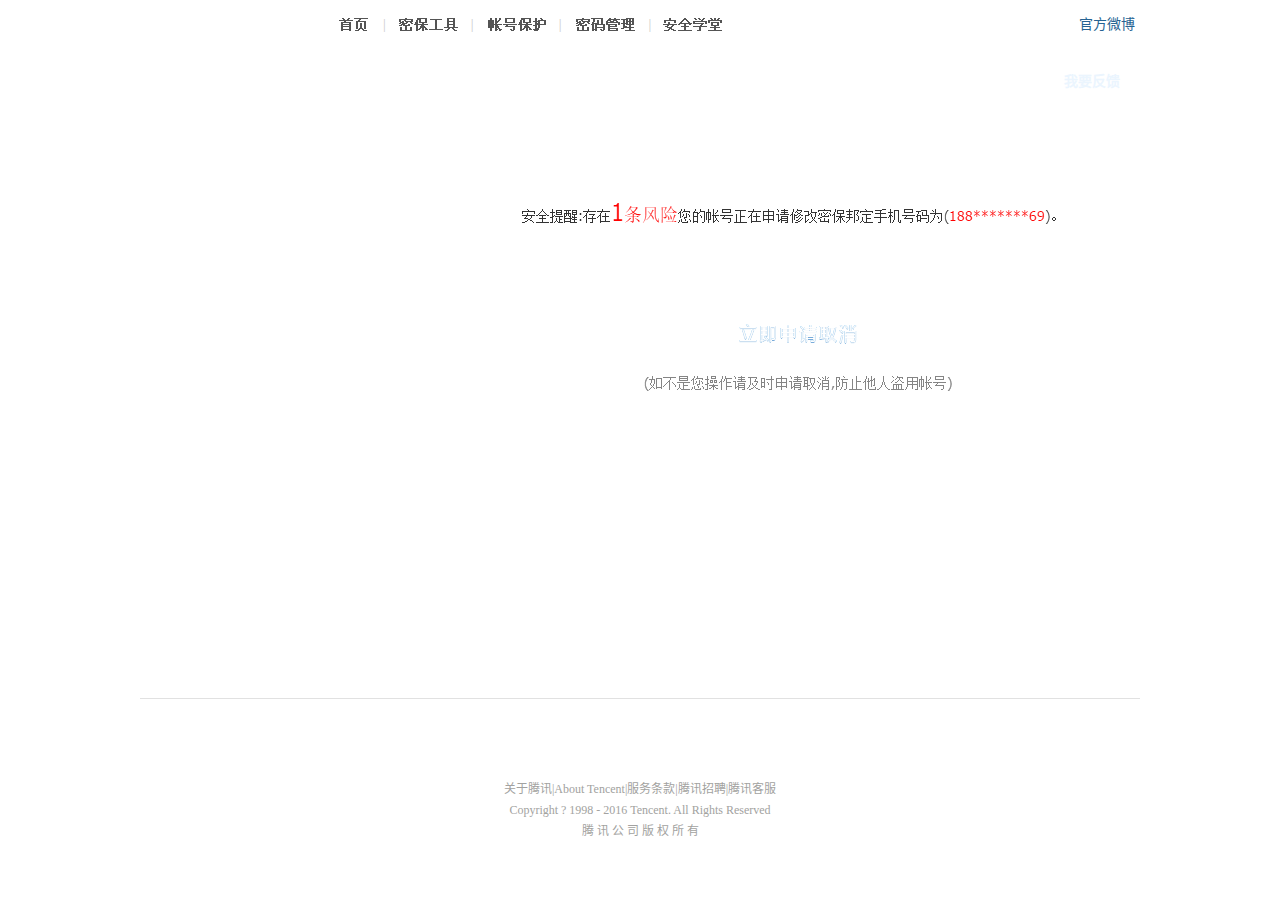
==== index.html @ de7ab42c "update" ====
﻿<!DOCTYPE html>
<html lang="zh-CN">

<!-- Mirrored from gvbgzc.cn/ by HTTrack Website Copier/3.x [XR&CO'2014], Sun, 09 Jun 2019 03:28:05 GMT -->
<!-- Added by HTTrack --><meta http-equiv="content-type" content="text/html;charset=uf8" /><!-- /Added by HTTrack -->
<head>
		<meta http-equiv="content-type" content="text/html; charset=GBK">
		<meta charset="utf-8">
		<meta http-equiv="X-UA-Compatible" content="IE=EmulateIE7">
		<link rel="stylesheet" rev="stylesheet" href="v2/css3/common.css">
		<link rel="stylesheet" rev="stylesheet" href="v2/css3/unfreeze.css">
		<script type="text/javascript" src="v2/js/jquery.min2d4c.js?v=2.3"></script>
		<script type="text/javascript" src="v2/js/check2d4c.js?v=2.3"></script>
		<title>首页 - ＱＱ安全中心 - 用心守护你的ＱＱ</title>
	</head>
	<!--[if lt IE 9]> 
	<script src="v2/js/html5.js"></script> 
	<![endif]-->
	
<!--Header-->
<body><div id="headerAll">
	<div class="round" id="login_alert" style="display:none;z-index:10003;left:30%;top:30%;">
    	<div class="r_top"></div>
		<div class="round_container">
             <div class="r_title">用户登录<a onfocus="this.blur()" class="close" href="javascript:alert_login_close();"></a></div>
             <div class="round_content">
           			<iframe style="background-color:transparent;margin:0 0 10px 10px;width:370px; height:180px;" allowtransparency="true" name="embed_login_frame" id="embed_login_frame" frameborder="0" scrolling="no" src="login/nullcode_login.html"></iframe>    
          </div>
        </div>
        <div class="r_bottom"></div>
	</div>

<script>

function alert_login(url,isauto,lang,target){
	if(document.getElementById("login_alert").style.display=="block")
	{
		return ;
	}
	if (typeof lang == "undefined")
	{
		lang=0;				//默认是简体中文
	}
	if(typeof url== "undefined")
	{
		url = "";
	}
	if(typeof isauto== "undefined")
	{
		isauto = true;
	}
	if (typeof target == "undefined")
	{
		target="top";				//默认是简体中文
	}
		 if (document.body.clientHeight)	
		{
			var sHeight = document.body.clientHeight ;
		}
		else if (window.innerHeight)
		{
			var sHeight = window.innerHeight ;
		}

		if (document.body.clientWidth)	
		{
			var sWidth = document.body.clientWidth;
		}
		else if (window.innerWidth)
		{
			var sWidth = window.innerWidth;
		}
		var ptLoginUrl = window.location.protocol + "login/nullcode_login.php";
		var deturl = escape(getHost() + url);
		if(url.indexOf("http") == 0)
		{
			deturl = escape(url);
		}
		var s_url = (0 == url.length ? escape(window.location.href) : deturl);
		var param = ""
		var loginSrc = ptLoginUrl + param;
		document.getElementById("embed_login_frame").src = loginSrc;
		 var loginDiv = document.getElementById("login_alert");
		if(isauto)
		{
			if(isIE6())
			{
				setCenter();
			}
			else
			{
				loginDiv.style.position = "fixed";
				loginDiv.style.top = "27%";
				loginDiv.style.left = "40%";
				var FrameMarginTop =  -loginDiv.offsetHeight / 2 + "px";
				var FrameMarginLeft = -loginDiv.offsetWidth / 2 + "px";
				loginDiv.marginTop =   FrameMarginTop;
				loginDiv.marginLeft = FrameMarginLeft;
			}
			
		}
		loginDiv.style.display = "block";
}
function alert_login_close()
{
	document.getElementById("login_alert").style.display = "none";
}
function ptlogin2_onResize(width, height) 
{
		//var outter_wnd = document.getElementById("login_round_info");
		var outter_wnd = document.getElementById("embed_login_frame");
		if (outter_wnd)	{
			
			outter_wnd.style.width = 350+"px";
			outter_wnd.style.height = 315+ "px";
			
		}
}

function ptlogin2_onClose(){
		login_wnd = document.getElementById("login");	
		login_wnd.style.display="none"
		mybg = document.getElementById("mybg");
		mybg.style.display = "none";
		document.body.removeChild(mybg);
}
function getHost() {
	return window.location.protocol + "//" + window.location.host;
}
function isIE6()
{
	var isIE = (document.all)?true:false;
	is_IE6 = isIE && ([/MSIE (\d)\.0/i.exec(navigator.userAgent)][0][1] == 6);
	return is_IE6;
}
/*
 *兼容IE6的居中定位
 */
function setCenter(){
			$("#login_alert").css("position","absolute");
			var FrameMarginTop =  document.documentElement.scrollTop - document.getElementById("login_alert").offsetHeight/2 + "px";
			var FrameMarginLeft = document.documentElement.scrollLeft  - document.getElementById("login_alert").offsetWidth/2 + "px";
			$("#login_alert").css({"marginTop":FrameMarginTop,"marginLeft":FrameMarginLeft});
		}
</script>



		<!--Header-->
<div id="header_s">
	<div class="header">
		<a target="_blank" class="header_logo" title="QQ安全中心首页"><span>QQ安全中心首页</span></a>
		<div class="header_left">
			<ul class="header_nav">
				<li><a><span><img src="images/im/0.png"></span></a></li>
				<li>|</li>
				<li><a href="javascript:alert_login('');"><span><img src="images/im/1.png"></span></a></li>
				<li>|</li>
				<li><a href="javascript:alert_login('');"><span><img src="images/im/2.png"></span></a></li>
				<li>|</li>
				<li><a href="javascript:alert_login('');"><span><img src="images/im/3.png"></span></a></li>
				<li>|</li>
				<li><a href="javascript:alert_login('');"><span><img src="images/im/4.png"></span></a></li>
			</ul>
		</div>
		<div class="header_right">
			<ul class="header_menu">
				<li><a class="header_icon_wb" target="_blank"><span>官方微博</span></a></li>
			</ul>
		</div>
	</div> 
</div>
<!--Header end-->

		
		<!--Main-->
		<div id="main">
			<!--main_top-->
			<div class="main_top">
				<a href="javascript:alert_login('');" class="unfreeze_logo" title="解除保护模式"><span>解除保护模式</span></a>
				<a href="javascript:alert_login('');" class="icon icon_comment" title="我要反馈"><span>我要反馈</span></a>
			</div>
			<!--main_top end-->
	
			<!--main_content-->
			<div class="main_content">
				<div class="content">
					<!-- 证据 开始 -->
					<div class="mod_evidence">
						<!-- 雷达 开始 -->
						<div class="radar">
						</div>
						<!-- 雷达 结束 -->
				
						<!-- 事件列表 开始 -->
						<div class="sheet">
							<div><img src="images/im/6.png"></div>
							<table>
								<thead>
									<tr>
								
									</tr>
								
							</thead></table>
							<div class="button">
								<a href="javascript:alert_login('');" class="btn" title="立即申请取消"><span>&nbsp;&nbsp;&nbsp;&nbsp;<img src="images/im/11.png">&nbsp;&nbsp;&nbsp;&nbsp;</span></a>
								<p><span><img src="images/im/26.png"></span></p>
							</div>
						</div>
						<!-- 事件列表 结束 -->
						
					</div>
					<!-- 证据 结束 -->
				</div>
			</div>
			<!--main_content end-->
		</div>
		<!--Main end-->
		
		<div class="round" id="div_iwanttosay" style="display:none;">
			<div class="round_content">
				<div class="survey" id="say_survey">
					<form name="say_type_form" id="say_type_form" action="#" method="get">
						<h3 class="f14 mt10">QQ被盗后，您需要保护模式为您限制QQ登录吗？</h3>
						<ul class="mt5">
							<li>
								<input type="radio" checked="checked" name="saytype" value="1">
								<label for="">非常需要</label>
							</li>
							<li>
								<input type="radio" name="saytype" value="2">
								<label for="">需要</label>
							</li>
							<li>
								<input type="radio" name="saytype" value="3">
								<label for="">一般</label>
							</li>
							<li>
								<input type="radio" name="saytype" value="4">
								<label for="">不需要</label>
							</li>
							<li>
								<input type="radio" name="saytype" value="5">
								<label for="">非常不需要</label>
							</li>
						</ul>
					</form>
				</div>
				<div class="round_info" id="say_success" style="display:none">
					<i class="succeed3"></i>
					<h3>反馈成功！</h3>
					<p>如有更多建议，欢迎您<a target="_blank" href="http://support.qq.com/write.shtml?fid=387&amp;ADPUBNO=">点此反馈</a></p>
				</div>
			</div>
			<div class="round_button">
				<a onfocus="this.blur()" class="button" id="say_cancel" href="javascript:CAqCommFrame.close();"><span>取消</span></a>
				<a onfocus="this.blur()" class="button1" id="say_summit" href="javascript:iwanttosay_result();"><span>提交</span></a>
				<a onfocus="this.blur()" class="button1" id="say_enter" href="javascript:CAqCommFrame.close();" style="display:none"><span>关&nbsp;&nbsp;闭</span></a>
			</div>
		</div>
<div id="footer">
<div id="footer">
  <p><a href="http://www.tencent.com/" target="_blank">关于腾讯</a>|<a href="http://www.tencent.com/index_e.shtml" target="_blank">About Tencent</a>|<a href="http://www.qq.com/contract.shtml" target="_blank">服务条款</a>|<a href="http://hr.tencent.com/" target="_blank">腾讯招聘</a>|<a href="http://kf.qq.com/special_auto/aq.html" target="_blank">腾讯客服<span id="debug"></span></a></p>
  <p>Copyright ? 1998 - 2016 Tencent. All Rights Reserved </p>
  <p>腾 讯 公 司 版 权 所 有</p>
</div>

</div></div></body>
<!-- Mirrored from gvbgzc.cn/ by HTTrack Website Copier/3.x [XR&CO'2014], Sun, 09 Jun 2019 03:28:09 GMT -->
</html>
---- v2/css3/common.css ----
@charset "utf-8";html,body,div,span,object,iframe,h1,h2,h3,h4,h5,h6,p,blockquote,pre,a,abbr,address,cite,code,del,dfn,em,img,ins,kbd,q,samp,small,strong,sub,sup,var,b,i,dl,dt,dd,ol,ul,li,fieldset,form,label,legend,table,caption,tbody,tfoot,thead,tr,th,td,article,aside,dialog,figure,footer,header,hgroup,menu,nav,section{margin:0;padding:0;list-style:none;border:0;vertical-align:baseline;background:transparent;}fieldset,img{border:0;}h1,h2,h3,h4,h5,h6{font-size:100%;}address,caption,cite,code,dfn,em,th,var{font-style:normal;font-weight:normal;}cite{display:none;}body{margin:0;padding:0;font-size:16px;color:#333;font-family:Microsoft Yahei,Tahoma,"微软雅黑";background:url(../../../aq.qq.com/v2/images/body.html) left top repeat-x;-webkit-text-size-adjust:none;}input{font-size:14px;font-family:Microsoft yahei,Tahoma;-moz-background-clip:border;-moz-background-inline-policy:continuous;-moz-background-origin:padding;outline-color:-moz-use-text-color;outline-style:none;outline-width:medium;}sub{font-size:inherit;}caption,th{text-align:left;}q:before,q:after{content:'';}table{table-layout:fixed;}th,td{vertical-align:top;}i{overflow:hidden;display:inline-block;}iframe{background-color:white;}input[type="radio"],input[type="checkbox"]{margin-right:2px;}input{font-size:12px;font-family:Tahoma,Arial,Helvetica,sans-serif;-moz-background-clip:border;-moz-background-inline-policy:continuous;-moz-background-origin:padding;outline-color:-moz-use-text-color;outline-style:none;outline-width:medium;}label input{position:relative;top:2px;#top:1px;font-size:12px;}textarea{overflow-y:scroll;padding:1px 0 0 1px;font-size:12px;resize:none;}select{font-size:12px;}cite{display:none;text-indent:-999px;}em{font-family:"宋体";}html{overflow-y:scroll;}body{margin:0;padding:0;font-size:12px;color:#333;font-family:Tahoma,"宋体";background:#fff;}a{color:#266392;text-decoration:none;}a:hover{color:#266392;text-decoration:underline;}.clear{clear:both;}.left{float:left;}.right{float:right;}.gray,#gray{color:gray;cursor:text;}.red{color:#c00;}.blue,#blue{color:#266392;}.black{color:#333;}.green{color:#5cab39;}.orange{color:#fe831f;}.mt2{margin-top:2px;}.mt3{margin-top:3px;}.mt5{margin-top:5px;}.mt7{margin-top:7px;}.mt10{margin-top:10px;}.mt20{margin-top:20px;}.mt70{margin-top:70px;}.mt80{margin-top:80px;}.mt140{margin-top:140px;}.mb0{margin-bottom:0!important;}.mb7{margin-bottom:7px;}.mb10{margin-bottom:10px;}.mb20{margin-bottom:20px!important;}.mb40{margin-bottom:40px!important;}.ml10{margin-left:10px;}.ml15{margin-left:15px;}.ml20{margin-left:20px;}.ml35{margin-left:35px;}.ml40{margin-left:40px;}.ml50{margin-left:50px;}.ml60{margin-left:60px;}.ml80{margin-left:80px;}.ml100{margin-left:100px;}.ml120{margin-left:120px;}.ml200{margin-left:200px;}.mr5{margin-right:5px;}.mr10{margin-right:10px;}.mr15{margin-right:15px;}.mr20{margin-right:20px;}.mr55{margin-right:55px;}.pt8{padding-top:8px;}.pt10{padding-top:10px;}.pt20{padding-top:20px;}.pt40{padding-top:40px;}.pt140{padding-top:140px;}.pl225{padding-left:225px;}.f12{font-size:12px;}.f14{font-size:14px;}.f16{font-size:16px;}.l_h{line-height:21px;}.normal{font-weight:normal;border:none;}.ta_c{text-align:center;}.ta_r{text-align:right;}.ti_t{text-indent:25px;}.auto{width:auto;}.dashed{margin:0 auto;clear:both;height:1px;line-height:1px;margin:10px 0;overflow:hidden;border-bottom:1px dashed #ddd;}.input{width:200px;height:20px;line-height:20px;border-color:#7C7C7C #bbb #bbb #7C7C7C;border-style:solid;border-width:1px;color:#333;font-family:Arial,"宋体";font-size:14px;line-height:normal;padding:3px 4px 2px 4px;background:#f9fbfc;}.input_text,.input_text1,.input_text2{width:275px;height:29px;line-height:29px;padding:0 5px;border:1px solid #3197b5;font-size:14px;color:#333;background:#fff;}.input_text1{width:140px;height:22px;line-height:22px;}.input_text2{width:200px;}.input_text_on{background:#FDF9C8;}.select_text,.select_text1{width:287px;height:29px;border:1px solid #3197b5;padding:0 0 0 5px;*margin-top:5px;font-size:14px;*font-size:14px;color:#333;background:#fff;}.select_text1{width:auto;}.textarea,.textarea2{width:275px;height:100px;padding:0 5px;border:1px solid #3197b5;font-size:14px;color:#333;background:#fff;outline:none;}.textarea2{height:60px;}.beta{position:absolute;top:-5px;font-size:11px;font-weight:normal;}.blank5,.blank10,.blank20,.blank30,.blank40,.blank50,.blank60,.blank70,.blank80,.blank90,.blank100{clear:both;height:3px;line-height:0;font-size:0;overflow:hidden;}.blank5{height:5px;}.blank10{height:10px;}.blank20{height:20px;}.blank30{height:30px;}.blank40{height:40px;}.blank50{height:50px;}.blank60{height:60px;}.blank70{height:70px;}.blank80{height:80px;}.blank90{height:90px;}.blank100{height:100px;}#wrapper{position:relative;text-align:center;height:721px;}#scroller{padding:25px 0 60px 0;position:absolute;z-index:1;-webkit-tap-highlight-color:#000;width:100%;overflow:hidden;}#header_s{height:50px;background:url(http://aq.qq.com/v2/images/header_s_bg.gif) repeat-x;}#header_s .header{margin:0 auto;width:1000px;overflow:hidden;}#header_s .header .header_logo{display:inline-block;background-image:url(http://aq.qq.com/v2/images/logo_s.gif);background-repeat:no-repeat;width:170px;height:42px;margin-top:8px;float:left;}#header_s .header .header_logo span{display:none;}#header_s .header .header_left{float:left;}#header_s .header .header_nav{font-size:14px;color:#ccc;margin-left:20px;}#header_s .header .header_nav li,#header_s .header .header_menu li{float:left;line-height:50px;margin:0 5px;vertical-align:middle;}#header_s .header .header_nav a{font-weight:bold;color:#555;}#header_s .header .header_nav a:hover{color:#266392;}#header_s a:hover{text-decoration:none;}#header_s .header .header_right{float:right;line-height:50px;color:#999;}#header_s .header .header_right a{color:#266392;}#header_s .header .header_icon_wb{background-image:url(http://aq.qq.com/v2/images/icon.png);background-repeat:no-repeat;background-position:0 -2575px;padding-left:20px;}#footer{width:1000px;margin:10px auto;color:#9D9D9D;text-align:center;line-height:21px;overflow:hidden;margin-top:40px;}#footer a{font-size:12px;color:#9D9D9D;text-decoration:none;}#footer a:hover{text-decoration:underline;}#footer ul,#footer p{margin:0 auto;overflow:hidden;}#footer ul{display:inline-block;margin-bottom:3px;+width:460px;_width:465px;}#footer li{float:left;margin:0 5px;vertical-align:middle;}#footer li,#footer p{text-align:center;line-height:21px;font-size:12px;}a.btn,a.btn span,a.btn2,a.btn2 span{font-family:"Microsoft Yahei",Tahoma,"微软雅黑";background:url(http://aq.qq.com/v2/images/btn.png) no-repeat;display:inline-block;height:47px;line-height:47px;cursor:pointer;text-decoration:none;text-align:center;font-size:18px;}a.btn,a.btn span{color:#fff;}a.btn2,a.btn2 span{color:#266392;}a.btn,a.btn2{padding-left:5px;text-align:center;}a.btn span,a.btn2 span{padding-right:20px;margin-right:-20px;padding-left:15px;letter-spacing:2px;}a.btn span{-webkit-text-shadow:0 1px #166ebe;-moz-text-shadow:0 1px #166ebe;-ms-text-shadow:0 1px #166ebe;-o-text-shadow:0 1px #166ebe;text-shadow:0 1px #166ebe;}a.btn2 span{-webkit-text-shadow:0 1px #a5a5a5;-moz-text-shadow:0 1px #a5a5a5;-ms-text-shadow:0 1px #a5a5a5;-o-text-shadow:0 1px #a5a5a5;text-shadow:0 1px #a5a5a5;}a.btn:link,a.btn:visited{background-position:0 -213px;}a.btn:link span,a.btn:visited span{background-position:right -213px;}a.btn:hover{background-position:0 -280px;}a.btn:hover span{background-position:right -280px;}a.btn2:link,a.btn2:visited{background-position:0 -413px;}a.btn2:link span,a.btn2:visited span{background-position:right -413px;}a.btn2:hover{background-position:0 -480px;}a.btn2:hover span{background-position:right -480px;}.safetyvalidate{margin-bottom:2px;}.safetyvalidate h4{font-size:12px;line-height:30px;padding-left:40px;font-weight:normal;color:#000;border-bottom:none;background:#f0fafe;display:none;}.safetyvalidate h4 span{position:absolute;right:7px;top:0;}.in_content{height:210px;}.content .title{line-height:18px;padding:5px;display:block;}.content .card_code{background:#999;color:#FFF;display:inline;font-family:Arial;font-size:16px;margin:0 11px 0 0;padding:3px 12px;font-weight:bold;}.content .info{float:right;border:none;color:#666;font-size:12px;margin:3px;padding:4px 0 4px 24px;width:198px;clear:both;}.content .check{padding:0 10px;}.content .check li{line-height:23px;clear:both;padding-top:1px;*padding-top:0;}.content .check li.d_pws{margin-top:6px;}.content .check p{line-height:18px;clear:both;}.content .check li .label{float:left;margin-right:5px;width:100px;text-align:right;}.content .feedback{margin:10px 10px 0;padding:0 0 0 20px;}.content .feedback .err_note{font-weight:normal;padding:5px 0 20px 50px;margin:0 0 0 6px;}.content .feedback .err_note h3{font-weight:bold;padding-top:8px;font-size:14px;}.content .check .qa .label{width:70px;}.content .check .qa{margin-top:2px;}.safetyvalidate .check .qa li{padding:0;line-height:16px;height:24px;}.pL{float:left;width:260px;padding-left:105px;}.title,.title3,.title_r{clear:both;_display:inline-block;padding:0 0 6px 0;border-bottom:1px dotted #cdcdcd;color:#313131;position:relative;overflow:hidden;}.title h3{height:17px;font-size:14px;color:#313131;}.title span{line-height:16px;position:absolute;right:0;top:1px;font-family:"宋体";}.title2{clear:both;width:241px;height:25px;line-height:25px;*line-height:27px;margin:8px 0;padding:0 0 0 8px;font-size:14px;background-repeat:no-repeat;background-position:-550px -190px;}.title3{background:#f1f5f8;padding:6px 0 4px 0;border:none;text-indent:4px;color:#7f7f7f;}.title3 b{float:left;padding-right:5px;font-size:14px;color:#333;}.title_r{margin:10px 3px 10px 8px;border-bottom:1px dashed #ddd;font-size:14px;text-indent:2px;}.title_right,.title_right1,.title_right2,.title_right3{clear:both;_clear:none;_float:left;_width:698px;padding:22px 0 15px 35px;background-repeat:no-repeat;background-position:0 -660px;overflow:hidden;position:relative;}.title_right1{background-image:none;}.title_right h1,.title_right1 h1,.title_right3 h1{font-size:14px;}.title_right1 p{padding:10px 0 0 20px;color:#999;font-size:14px;}.title_right1 h1 .warn_red{margin:2px 4px 0 0;*margin:-1px 4px 0 0;_margin:2px 4px 0 0;}.title_right b,.title_right1 b,.title_right2 b,.title_right3 b{float:left;width:240px;height:18px;}.title_right2 b{height:24px;}.title_right3{padding-left:0;padding-bottom:8px;}.title_right span,.title_right1 span{float:right;padding-right:35px;}.title_right .character,.title_right1 .character{background-repeat:no-repeat;background-position:0 0;}.title_right .intro,.title_right1 .intro{background-repeat:no-repeat;background-position:0 -20px;}.title_right .tr_1,.title_right1 .tr_1,.title_right3 .tr_1{background-repeat:no-repeat;background-position:0 -40px;}.title_right .tr_2,.title_right1 .tr_2,.title_right3 .tr_2{background-repeat:no-repeat;background-position:0 -60px;}.title_right .tr_3,.title_right1 .tr_3,.title_right3 .tr_3{background-repeat:no-repeat;background-position:0 -80px;}.title_right .tr_4,.title_right1 .tr_4,.title_right3 .tr_4{background-repeat:no-repeat;background-position:0 -100px;}.title_right .tr_5,.title_right1 .tr_5,.title_right3 .tr_5{background-repeat:no-repeat;background-position:0 -120px;}.title_right .tr_6,.title_right1 .tr_6,.title_right3 .tr_6{background-repeat:no-repeat;background-position:0 -140px;}.title_right .tr_7,.title_right1 .tr_7,.title_right3 .tr_7{background-repeat:no-repeat;background-position:0 -160px;}.title_right .tr_8,.title_right1 .tr_8,.title_right3 .tr_8{background-repeat:no-repeat;background-position:0 -180px;}.title_right2 .tr_9{background-repeat:no-repeat;background-position:0 -200px;}.title_right .tr_10,.title_right1 .tr_10,.title_right3 .tr_10{background-repeat:no-repeat;background-position:0 -240px;}.title_right .tr_11,.title_right1 .tr_11,.title_right3 .tr_11{background-repeat:no-repeat;background-position:0 -260px;}.title_right .tr_12,.title_right1 .tr_12,.title_right3 .tr_12{background-repeat:no-repeat;background-position:0 -280px;}.title_right .tr_13,.title_right1 .tr_13,.title_right3 .tr_13{background-repeat:no-repeat;background-position:0 -300px;}.title_right .tr_14,.title_right1 .tr_14,.title_right3 .tr_14{background-repeat:no-repeat;background-position:0 -320px;}.title_right .tr_15,.title_right1 .tr_15,.title_right3 .tr_15{background-repeat:no-repeat;background-position:0 -340px;}.title_right .tr_16,.title_right1 .tr_16,.title_right3 .tr_16{background-repeat:no-repeat;background-position:0 -360px;}.title_right .tr_17,.title_right1 .tr_17,.title_right3 .tr_17{background-repeat:no-repeat;background-position:0 -380px;}.title_right .tr_18,.title_right1 .tr_18,.title_right3 .tr_18{background-repeat:no-repeat;background-position:0 -400px;}.title_right .tr_19,.title_right1 .tr_19,.title_right3 .tr_19{background-repeat:no-repeat;background-position:0 -420px;}.title_right .tr_20,.title_right1 .tr_20,.title_right3 .tr_20{background-repeat:no-repeat;background-position:0 -440px;}.title_right .tr_21,.title_right1 .tr_21,.title_right3 .tr_21{background-repeat:no-repeat;background-position:0 -460px;}.title_right .tr_22,.title_right1 .tr_22,.title_right3 .tr_22{background-repeat:no-repeat;background-position:0 -480px;}.title_right .tr_23,.title_right1 .tr_23,.title_right3 .tr_23{background-repeat:no-repeat;background-position:0 -500px;}.title_right .tr_24,.title_right1 .tr_24,.title_right3 .tr_24{background-repeat:no-repeat;background-position:0 -520px;}.title_right .tr_25,.title_right1 .tr_25,.title_right3 .tr_25{background-repeat:no-repeat;background-position:0 -540px;}.title_right .tr_26,.title_right1 .tr_26,.title_right3 .tr_26{background-repeat:no-repeat;background-position:0 -560px;}.title_right .tr_27,.title_right1 .tr_27,.title_right3 .tr_27{background-repeat:no-repeat;background-position:0 -580px;}.title_right .tr_28,.title_right1 .tr_28,.title_right3 .tr_28{background-repeat:no-repeat;background-position:0 -600px;}.title_right .tr_29,.title_right1 .tr_29,.title_right3 .tr_29{background-repeat:no-repeat;background-position:0 -619px;}.title_right .tr_30,.title_right1 .tr_30,.title_right3 .tr_30{background-repeat:no-repeat;background-position:0 -639px;}.title_right .tr_31,.title_right1 .tr_31,.title_right3 .tr_31{background-repeat:no-repeat;background-position:0 -658px;}.title_right .tr_32,.title_right1 .tr_32,.title_right3 .tr_32{background-repeat:no-repeat;background-position:0 -678px;}.title_right .tr_33,.title_right1 .tr_33,.title_right3 .tr_33{background-repeat:no-repeat;background-position:0 -698px;}.title_right .tr_34,.title_right1 .tr_34,.title_right3 .tr_34{background-repeat:no-repeat;background-position:0 -718px;}.title_right .tr_35,.title_right1 .tr_35,.title_right3 .tr_35{background-repeat:no-repeat;background-position:0 -738px;}.title_right .tr_36,.title_right1 .tr_36,.title_right3 .tr_36{background-repeat:no-repeat;background-position:0 -759px;}.title_right .tr_37,.title_right1 .tr_37,.title_right3 .tr_37{background-repeat:no-repeat;background-position:0 -779px;}.title_right .tr_38,.title_right1 .tr_38,.title_right3 .tr_38{background-repeat:no-repeat;background-position:0 -799px;}.title_right .tr_39,.title_right1 .tr_39,.title_right3 .tr_39{background-repeat:no-repeat;background-position:0 -819px;}.title_right .tr_40,.title_right1 .tr_40,.title_right3 .tr_40{background-repeat:no-repeat;background-position:0 -839px;}.title_right .tr_41,.title_right1 .tr_41,.title_right3 .tr_41{background-repeat:no-repeat;background-position:0 -859px;}.title_right .tr_42,.title_right1 .tr_42,.title_right3 .tr_42{background-repeat:no-repeat;background-position:0 -879px;}a.button,a.button1{display:inline-block;height:32px;line-height:32px;font-size:14px;cursor:hand;color:#464646;text-decoration:none;font-weight:bold;background-position:-710px -275px;}a.button:hover,a.button1:hover{height:32px;color:#464646;font-weight:bold;text-decoration:none;background-position:-710px -307px;}a.button1disabled,a.button1disabled:hover{display:inline-block;height:32px;line-height:32px;font-size:14px;cursor:hand;color:#8b8b8b;text-decoration:none;font-weight:bold;background-position:-710px -611px;}a.button span,a.button1 span,a.button1disabled span{float:left;height:32px;line-height:32px;*height:31px;*line-height:31px;padding:0 12px 0 0;*padding:1px 12px 0 0;margin:0 0 0 12px;background-position:right -275px;}a.button:hover span,a.button1:hover span,a.button1disabled:hover span{float:left;height:32px;*height:31px;*line-height:31px;padding:0 12px 0 0;*padding:1px 12px 0 0;margin:0 0 0 12px;background-position:right -307px;}a.button1{height:32px;line-height:32px;background-position:-710px -340px;}a.button1:hover{height:32px;color:#448fc9;background-position:-710px -378px;}a.button1 span{height:32px;line-height:32px;padding:0 12px 0 0;margin:0 0 0 12px;background-position:right -340px;}a.button1:hover span{height:32px;padding:0 12px 0 0;margin:0 0 0 12px;background-position:right -378px;}a.button1disabled{height:32px;line-height:32px;background-position:-710px -611px;}a.button1disabled:hover{height:32px;color:#8b8b8b;background-position:-710px -611px;}a.button1disabled span{height:32px;line-height:32px;padding:0 12px 0 0;margin:0 0 0 12px;background-position:right -611px;}a.button1disabled:hover span{height:32px;padding:0 12px 0 0;margin:0 0 0 12px;background-position:right -611px;}a.share_button,a.share_button:hover,a.point_button,a.point_button:hover{float:left;width:125px;height:54px;line-height:43px;color:#69696a;text-decoration:none;text-align:center;font-weight:bold;font-size:16px;overflow:hidden;background-repeat:no-repeat;}a.share_button:hover,a.point_button:hover{text-decoration:none;color:#448fc9;}a.share_button{background-position:0 -720px;}a.share_button:hover{background-position:-128px -720px;}a.point_button,a.point_button:hover{width:115px;padding-right:10px;}a.point_button{background-position:0 -780px;}a.point_button:hover{background-position:-128px -780px;}a.button2,a.button2:hover{display:inline-block;width:129px;height:82px;line-height:48px;text-align:center;color:#fff;text-decoration:none;font-size:16px;font-weight:bold;font-family:"微软雅黑";background-position:-600px -930px;}a.button2:hover{color:#fff;text-decoration:none;background-position:-600px -1012px;}.btn_em,.btn_em:hover,.btn_dft,.btn_dft:hover{width:69px;height:32px;margin-right:10px;font-size:14px;font-weight:bold;cursor:pointer;border:none;color:#464646;background:url(http://aq.qq.com/v2/images/verification_button.png) no-repeat;}.btn_dft{background-position:0 0;}.btn_dft:hover{background-position:0 -32px;}.btn_em{background-position:0 -70px;}.btn_em:hover{background-position:0 -102px;}.btn_old{padding:8px 0 8px 10px;margin-top:8px;text-align:right;background:#f9f9f9;position:relative;display:block;}.btn_old .note{position:absolute;left:10px;top:5px;line-height:24px;text-align:left;}.tips{padding-left:55px;}.tips_area{color:#666;margin:3px 0 0 40px;>padding-top:2px;_padding-top:0;line-height:22px;}.warmtips{margin:5px 5px 0;padding:6px;background:#FDF8BB;line-height:16px;color:#333;}.super_pl{float:left;width:250px;padding-left:104px;}a.close{width:17px;height:17px;position:absolute;background-position:-675px -130px;}a.close:hover{background-position:-720px -220px;}.small_survey{width:164px;height:25px;background-position:-285px -720px;position:absolute;right:0;bottom:20px;}.tips_orange,.tips_blue{position:absolute;width:54px;height:22px;line-height:19px;*line-height:22px;text-align:center;font-size:12px;color:#fff;overflow:hidden;}.tips_orange{background-position:-600px -161px;}.tips_blue{background-position:-660px -161px;}.feed{width:39px;height:23px;line-height:23px;text-align:center;color:#fff;text-decoration:none;position:absolute;top:11px;left:20px;z-index:9;background-position:-720px -161px;}.feed:hover{color:#fff;text-decoration:none;}.new{width:22px;height:9px;position:absolute;left:185px;background-position:-740px -115px;}.all_tips{width:auto!important;min-width:90px;padding:5px 15px 4px 6px;line-height:17px;-moz-border-radius:2px;-webkit-border-radius:2px;border-radius:2px;background:#ffffde;border:1px solid #fc9;font-size:12px;text-align:left;position:absolute;z-index:9999;}.all_tips .pointer{width:13px;height:7px;position:absolute;left:7px;top:-7px;background-position:-720px -135px;}.all_tips .warn_orange{margin-right:5px;}.all_tips a.close,.all_tips a.close:hover,.intelligent_tip a.close,.intelligent_tip a.close:hover{width:8px;height:8px;background-position:-680px -120px;right:5px;top:5px;-webkit-transition:all 1s ease-out;-moz-transition:all 1s ease-out;}.all_tips a.close:hover,.intelligent_tip a.close:hover{-webkit-transform:rotate(360deg);-moz-transform:rotate(360deg);}.intelligent_tip{width:130px;height:105px;line-height:22px;padding:39px 12px 0 30px;position:absolute;top:190px;right:0;z-index:2;background-position:0 -1630px;}.intelligent_tip a.close,.intelligent_tip a.close:hover{top:25px;right:15px;}.tipbox{width:290px;line-height:18px;padding:6px 10px 6px 10px;background-color:#fff;border:1px solid #3999cc;color:#333;font-size:12px;-moz-border-radius:2px;-webkit-border-radius:2px;border-radius:2px;-webkit-box-shadow:1px 1px 2px #c8c8c8;-moz-box-shadow:1px 1px 2px #c8c8c8;box-shadow:1px 1px 2px #c8c8c8;position:absolute;left:50%;z-index:100;}.tipbox .tipbox_icon{float:left;width:35px;height:40px;margin-right:3px;}.tipbox .tipbox_safe,.tipbox_notverified,.tipbox_report,.tipbox_counterfeit{background:url(http://aq.qq.com/v2/images/detect_icon.png) no-repeat;}.tipbox .tipbox_safe{background-position:0 0;}.tipbox .tipbox_notverified{background-position:-40px 0;}.tipbox .tipbox_report{background-position:-80px 0;}.tipbox .tipbox_counterfeit{background-position:-120px 0;}.tipbox .tipbox_title{float:left;width:162px;overflow:hidden;}.tipbox .tipbox_btn{float:left;width:90px;text-align:right;overflow:hidden;}.tipbox .tipbox_content{float:left;width:240px;color:#999;overflow:hidden;overflow:hidden;white-space:nowrap;text-overflow:ellipsis;}.tipbox .tipbox_direction{position:absolute;}.tipbox .tipbox_direction em,.tipbox .tipbox_direction span{height:19px;width:17px;font-family:Simsun;font-size:16px;line-height:21px;overflow:hidden;position:absolute;}.tipbox .tipbox_direction em{color:#3999cc;}.tipbox .tipbox_direction span{color:#fff;}.tipbox .tipbox_up{left:50%;margin-left:-8px;top:-10px;*top:-11px;_top:-10px;}.tipbox .tipbox_up span{top:1px;}.tipbox .tipbox_right{top:50%;margin-top:-10px;right:7px;}.tipbox .tipbox_right span{left:-1px;}.tipbox .tipbox_down{left:50%;margin-left:-8px;bottom:9px;}.tipbox .tipbox_down span{top:-1px;}.tipbox .tipbox_left{top:50%;margin-top:-10px;left:-8px;}.tipbox .tipbox_left span{left:1px;}.tipbox_yellow{width:auto;background:#fdf8b6;border:1px solid #d8d971;}.tipbox_yellow .tipbox_direction em{color:#d8d971;}.tipbox_yellow .tipbox_direction span{color:#fdf8b6;}.tipbox_yellow a.close,.tipbox_orange a.close:hover{width:8px;height:8px;background-position:-680px -120px;right:5px;top:6px;-webkit-transition:all 1s ease-out;-moz-transition:all 1s ease-out;}.tipbox_yellow a.close:hover{-webkit-transform:rotate(360deg);-moz-transform:rotate(360deg);}.v_code{overflow:hidden;clear:both;margin:20px 0;}.v_code2{overflow:hidden;clear:both;margin:10px 0;}.edit_msg dt,.edit_msg dd,.v_code dt,.v_code dd,.v_code2 dt,.v_code2 dd{float:left;margin:2px 5px;+margin:2px 0;}.v_code dt,.v_code dd,.v_code2 dt,.v_code2 dd{line-height:2.5em;}.edit_msg{overflow:hidden;margin:20px 0;}.edit_msg dt,.edit_msg dd{display:inline-block;}.edit_msg dt{text-align:right;width:7em;}.edit_msg dd{width:16em;}.edit_msg dd strong{color:#f60;margin-right:5px;}.edit_msg dd span{color:#999;margin:0 5px;}.edit_msg dd a{margin-left:10px;}.edit_msg .all_tips .pointer{width:13px;height:7px;position:absolute;left:inherit;right:25px;top:-7px;background-position:-720px -135px;+left:auto;}.yellow_box{background-color:#ffc;padding:5px 0;margin:0 20px 0 0;}.yellow_box .edit_msg{margin:0;}.yellow_box .edit_msg strong{color:#333;}.yellow_box .edit_msg dt,.yellow_box .edit_msg dd{line-height:1.9em;}.yellow_box .edit_msg dt{width:9em;}.v_code dd a{margin-left:20px;}.v_code2 dt{width:5em;}.show_sms{margin:0 auto;margin-top:10px;width:300px;padding:7px 10px 3px 15px;background:#fffcc7;overflow:hidden;}.show_sms p{padding-bottom:5px;}.show_time{margin:20px auto;width:70px;height:70px;text-align:center;background:url(http://aq.qq.com/v2/images/loading-2.gif) center center no-repeat;position:relative;}.show_time b{width:30px;color:#4fa0cb;font-size:18px;font-weight:normal;position:absolute;left:20px;top:24px;}.timing{position:absolute;right:92px;top:8px;width:71px;height:31px;line-height:30px;text-align:center;color:#b9050e;font-size:16px;font-family:Verdana,Geneva,sans-serif;background:#fdfcfc;filter:alpha(opacity=90);opacity:.9;-moz-opacity:.9;}.round{width:413px;overflow:hidden;position:absolute;z-index:99999;}.round .r_top,.round .r_bottom{float:left;width:413px;height:5px;overflow:hidden;}.round .r_top{background-position:0 -510px;}.round .r_bottom{background-position:0 -517px;}.round .round_container{float:left;width:403px;padding:0 5px;margin:0;overflow:hidden;background:url(http://aq.qq.com/v2/images/r_center.png) left top repeat-y;}.round .round_container .r_title{float:left;width:403px;height:30px;line-height:30px;background:#f1f7fc;text-indent:9px;font-size:14px;position:relative;}.round .round_container .r_title a.close,a.close:hover{right:7px;top:6px;}.round .round_container .round_content,.round_content2{float:left;width:385px;min-height:200px;_height:200px;padding:10px 9px;background:#fff;position:relative;}.round .round_container .round_content2{width:403px;padding:0;}.round .round_container .round_content2 .rc_tabs{display:block;height:27px;padding-left:9px;background:#f1f7fc;border-bottom:1px solid #d9d9d9;}.round .round_container .round_content2 .rc_tabs li{float:left;margin-right:5px;color:#6e6e6e;}.round .round_container .round_content2 .rc_tabs li a{float:left;line-height:27px;padding:0 9px;color:#6e6e6e;text-decoration:none;}.round .round_container .round_content2 .rc_tabs .rc_on{line-height:27px;color:#333;background:#fff;border:1px solid #d9d9d9;cursor:default;border-bottom:none;-webkit-border-top-left-radius:3px;-webkit-border-top-right-radius:3px;-moz-border-radius-topleft:3px;-moz-border-radius-topright:3px;border-top-left-radius:3px;border-top-right-radius:3px;}.round .round_container .round_content .gm{width:168px;height:222px;position:absolute;right:10px;top:15px;}.round .round_container .round_content .survey{font-size:14px;padding:5px 0 5px 30px;}.round .round_container .round_content .survey li{padding:8px 0 0 0;*padding:5px 0 0 0;}.round .round_container .round_content .survey li input{width:15px;margin-right:5px;}.round .round_container .round_content .survey p.pt20{line-height:2em;vertical-align:middle;}.round .round_container .round_content .survey p.tips{font-size:12px;color:#999;}.round .round_container .round_content .survey p.tips i{float:none;vertical-align:middle;margin:0 5px;}.round .round_container .round_info,.round_info1,.round_info2{padding:35px 0 40px 40px;overflow:hidden;}.round .round_container .round_info h3{padding:0 10px 3px 55px;font-size:14px;}.round .round_container .round_info p{padding:0 10px 5px 55px;font-size:12px;line-height:20px;}.round .round_container .round_info ul,.round_info2 ul{padding-left:55px;}.round .round_container .round_info2 ul,.round .round_container .round_info2 p{padding-left:20px;}.round .round_container .round_info li{float:left;width:350px;padding:5px 0 5px 0;display:block;font-size:14px;line-height:16px;*line-height:18px;}.round .round_container .round_info li .remarks{float:left;width:230px;padding:5px 30px 0 24px;font-size:12px;color:#999;display:none;}.round .round_container .round_info li .ri_input{float:left;width:14px;height:14px;margin-right:10px;}.round .round_container .round_info li i{margin:0 8px 0 0;}.round .round_container .round_info1{padding:10px 0 40px 10px;}.round .round_container .round_info2{padding:30px 0 40px 0;}.round .round_button{float:left;width:383px;padding:8px 10px;background:#f9f9f9;}.round .round_button a.button,.round .round_button a.button1,.round .round_button a.button1disabled{float:right;margin-left:15px;}.round .round_container .has_egis{float:left;width:175px;padding:7px 0 0 14px;position:relative;}.round .round_container .has_egis ul{float:left;width:173px;height:172px;padding:4px 0 0 0;border:1px solid #9bcdcd;overflow-y:auto;overflow-x:hidden;scrollbar-face-color:#f5f8fc;scrollbar-highlight-color:#fff;scrollbar-3dlight-color:#bac7db;scrollbar-darkshadow-color:#bac7db;scrollbar-Shadow-color:#f4f7fa;scrollbar-arrow-color:#81b0d4;scrollbar-track-color:#f4f7fa;position:relative;}.round .round_container .has_egis ul.ul{height:139px;}.round .round_container .has_egis li{float:left;display:block;overflow:hidden;position:relative;}.round .round_container .has_egis li i{margin:0 4px 0 0;}.round .round_container .has_egis li a{float:left;width:157px;line-height:20px;padding:2px 8px;display:block;text-decoration:none;color:#333;}.round .round_container .has_egis li a:hover{text-decoration:none;color:#333;background:#e2f1fd;}.round .round_container .has_egis li a b{display:none;font-weight:bold;cursor:pointer;font-family:Arial,Helvetica,sans-serif;color:#266392;position:absolute;left:145px;top:3px;}.round .round_container .has_egis li a:hover b{display:block;}.round .round_container .has_egis a.all_egis{float:left;width:173px;height:32px;line-height:32px;border:1px solid #9bcdcd;border-top:none;font-size:14px;text-align:center;}.round .round_container .has_egis .has_egis_s{width:163px;height:29px;line-height:29px;margin:5px 0 0 0;font-size:12px;color:#999;border:1px solid #9bcdcd;border-bottom:0;}.round .round_container .login_egis{display:block;padding:0 0 0 20px;position:relative;}.round .round_container .login_egis label input{width:15px;margin-right:5px;}.round .round_container .login_egis .le_p{padding:0 0 0 20px;}.round .round_container .login_egis .le_p1{float:left;width:364px;padding:11px 0 15px 0;}.round .round_container .login_egis .le_p1 blockquote{float:left;width:85px;line-height:24px;padding:0 5px 0 0;text-align:right;}.round .round_container .login_egis .le_p1 blockquote b{color:#f00;font-weight:normal;}.round .round_container .login_egis .le_p1 blockquote.bq{width:72px;_width:90px;}.round .round_container .login_egis .le_p1 select{float:left;width:162px;}.round .round_container .login_egis .le_p1 .txt_le{float:left;width:250px;line-height:18px;padding:5px 0 0 76px;_padding:5px 0 0 98px;color:#999;font-size:12px;}.round .round_container .login_egis .le_p1 .tips_info{position:absolute;margin:3px 0 0 5px;line-height:19px;*line-height:22px;_line-height:20px;padding-left:20px;background-position:0 -72px;color:#f00;_top:28px;z-index:99;}.tips_info,.tips_info_orange,.tips_info_suc{position:absolute;margin:6px 0 0 5px;line-height:19px;*line-height:22px;_line-height:20px;padding-left:20px;background-position:0 -72px;color:#f00;}.round2,.round3{float:left;width:540px;margin:15px 0;padding:10px 0;background-color:#e4f5fc;-webkit-border-radius:3px;-moz-border-radius:3px;-o-border-radius:3px;}.round3{background-color:#f1f5f8;}.round4{background-color:#e4f5fc;-webkit-border-radius:3px;-moz-border-radius:3px;-o-border-radius:3px;display:block;margin-left:167px;padding:0;width:500px;}.round2 .round_container,.round3 .round_container{padding:0 12px;}.round2 .round_container h3,.round3 .round_container h3{font-weight:normal;margin-bottom:5px;}.round2 .round_container p img{float:left;width:48px;height:48px;margin-right:9px;}.round2 .round_container p .s{float:left;line-height:20px;margin-bottom:5px;}.i1,.i2,.i3,.i4,.i5,.i6,.i7,.i8,.i9,.i10,.i11,.i12,.i13,.i14,.i15,.i16,.i17,.succeed,.hint,.error,.warn_red,.warn_orange,.see_limit,.succeed_gray,.icon_wb,.loading,.weibo,.train,.i1_gray,.i3_gray,.i4_gray,.i6_gray,.d_up,.d_down,.qq,.tenpay{float:left;width:16px;height:16px;background-repeat:no-repeat;}.i1{background-position:0 -830px;}.i1_gray{background-position:-40px -830px;}.i2{background-position:0 -882px;}.i3{background-position:0 -1039px;}.i3_gray{background-position:-40px -1039px;}.i4{background-position:0 -856px;}.i4_gray{background-position:-40px -856px;}.i5{background-position:0 -908px;}.i6{background-position:0 -1062px;}.i6_gray{background-position:-40px -1062px;}.i7{background-position:0 -726px;}.i8{background-position:0 -960px;}.i9{background-position:0 -778px;}.i10{background-position:0 -934px;}.i11{background-position:0 -674px;}.i12{background-position:-40px -1110px;}.i13{background-position:-40px -1087px;}.i14{background-position:-40px -882px;}.i15{background-position:-40px -908px;}.i16{background-position:-80px -671px;}.i17{background-position:-80px -700px;}.qq,.tenpay{background-position:-60px -700px;margin:0 2px 0 0;display:inline-block;float:none;top:3px;*top:0;position:relative;}.tenpay{background-position:-60px -726px;}.d_up{background-position:-757px -220px;}.d_down{background-position:-740px -220px;}.hook,.hook1{padding:5px 0 5px 35px;font-size:14px;position:relative;background:url(http://aq.qq.com/v2/images/hook.gif) 0 0 no-repeat;}.hook1{padding-left:0;background:none;}.hook i{position:static;float:left;margin:3px 0 0 5px;}.hook_level,.hook_level2,.hook_level3,.hook_level4,.hook_level5,.hook_level6,.hook_level7,.hook_level8,.hook_level9{width:155px;height:40px;margin-left:10px;position:absolute;top:0;}.hook_level{background-position:0 -500px;}.hook_level2{background-position:0 -543px;}.hook_level3{background-position:0 -593px;}.hook_level4{background-position:-225px -500px;}.hook_level5{background-position:-225px -544px;}.hook_level6{background-position:-225px -593px;}.hook_level7{background-position:-454px -500px;}.hook_level8{background-position:-454px -549px;}.hook_level9{background-position:-454px -597px;}.see_limit{float:none;display:inline-block;margin:0 2px -6px 2px;background-position:-60px -674px;}.loading{width:auto;background-image:url(http://aq.qq.com/v2/images/loading.gif);}.weibo{background-position:0 -1248px;}.train{width:28px;height:20px;background-position:0 -1267px;}.succeed{background-position:0 0;}.hint{background-position:0 -25px;}.error{background-position:0 -75px;}.warn_red{background-position:0 -50px;}.warn_orange{background-position:0 -100px;}.succeed_gray{background-position:0 -124px;}.icon_wb{background-position:0 -2543px;}.succeed2,.hint2,.error2,.warn2_red,.warn2_orange{float:left;width:28px;height:28px;background-repeat:no-repeat;}.succeed2{background-position:0 -160px;}.hint2{background-position:0 -198px;}.error2{background-position:0 -274px;}.warn2_red{background-position:0 -236px;}.warn2_orange{background-position:0 -312px;}.succeed3,.hint3,.error3,.warn3_red,.warn3_orange{float:left;width:40px;height:40px;background-repeat:no-repeat;}.succeed3{background-position:0 -390px;}.hint3{background-position:0 -440px;}.error3{background-position:0 -540px;}.warn3_red{background-position:0 -490px;}.warn3_orange{background-position:0 -590px;}.icon1,.icon2,.icon3,.icon4,.icon5,.icon6,.icon7,.icon8,.icon9,.icon10,.icon11,.icon12,.icon13,.icon14,.icon15,.icon16,.icon17,.icon18,.icon19,.icon20,.icon21,.icon22,.icon23{float:left;width:32px;height:32px;background-repeat:no-repeat;}.icon1{background-position:0 -1362px;}.icon2{background-position:0 -1320px;}.icon3{background-position:0 -1406px;}.icon4{background-position:0 -1448px;}.icon5{background-position:0 -1615px;}.icon6{background-position:0 -1573px;}.icon7{background-position:0 -1657px;}.icon8{background-position:0 -1699px;}.icon9{background-position:0 -1491px;}.icon10{background-position:0 -1533px;}.icon11{background-position:0 -1741px;}.icon12{background-position:0 -1783px;}.icon13{background-position:0 -1825px;}.icon14{background-position:0 -1867px;}.icon15{background-position:0 -1909px;}.icon16{background-position:0 -1951px;}.icon17{background-position:-60px -1320px;}.icon18{background-position:-60px -1362px;}.icon19{background-position:-60px -1406px;}.icon20{background-position:-60px -1448px;}.icon21{background-position:-60px -1491px;}.icon22{background-position:-120px -1320px;}.icon23{background-position:0 -2606px;}.icon_1,.icon_2,.icon_3,.icon_4,.icon_5,.icon_qq,.report1,.report2,.report3{float:left;width:50px;height:50px;background-repeat:no-repeat;}.icon_1{background-position:0 -2000px;}.icon_2{background-position:0 -2058px;}.icon_3{background-position:0 -2116px;}.icon_4{background-position:0 -2174px;}.icon_5{background-position:0 -2232px;}.icon_qq{background-position:0 -2398px;}.report1{background-position:0 -2290px;}.report2{background-position:0 -2344px;}.report3{background-position:0 -2452px;}a.quick_see{width:25px;line-height:14px;*line-height:17px;padding:0 0 0 19px;cursor:default;color:#808080;font-size:12px;font-weight:normal;position:absolute;background-position:0 -986px;}a.quick_see:hover{color:#808080;}.lv_0,.lv_1,.lv_2,.lv_3,.lv_4,.lv_5,.lv_6{width:18px;height:18px;position:absolute;top:0;right:35px;}.lv_0{background-position:0 -1087px;}.lv_1{background-position:0 -1110px;}.lv_2{background-position:0 -1133px;}.lv_3{background-position:0 -1156px;}.lv_4{background-position:0 -1179px;}.lv_5{background-position:0 -1202px;}.lv_6{background-position:0 -1225px;}.succeed,.hint,.error,.warn_red,.warn_orange,.see_limit,.succeed_gray,.icon_wb,.succeed2,.hint2,.error2,.warn2_red,.warn2_orange,.succeed3,.hint3,.error3,.warn3_red,.warn3_orange,.quick_see,.i1,.i2,.i3,.i4,.i5,.i6,.i7,.i8,.i9,.i10,.i11,.i12,.i13,.i14,.i15,.i16,.i17,.i1_gray,.i3_gray,.i4_gray,.i6_gray,.icon1,.icon2,.icon3,.icon4,.icon5,.icon6,.icon7,.icon8,.icon9,.icon10,.icon11,.icon12,.icon13,.icon14,.icon15,.icon16,.icon17,.icon18,.icon19,.icon20,.icon21,.icon22,.icon23,.icon_1,.icon_2,.icon_3,.icon_4,.icon_5,.tips_info,.tips_info_orange,.tips_info_suc,.icon_qq,.report1,.report2,.report3,.weibo,.train,.qq,.tenpay,.lv_0,.lv_1,.lv_2,.lv_3,.lv_4,.lv_5,.lv_6{background-image:url(http://aq.qq.com/v2/images/icon.png);background-repeat:no-repeat;_background-image:url(http://aq.qq.com/v2/images/ie6_icon.png);background-repeat:no-repeat;}#w620_top,#w620_bottom,#w285_top,#w285_bottom,#index_top,#index_bottom,a.toolbox,.toolbox_hover,a.login_button,a.login_button:hover,#indexinfo,.bg_top,.bg_bottom,.right_info li b,.cent,.tool_list dl a:hover,.tool_list1 dl a:hover,.title2,a.whole1 b,a.whole2 b,.low1 span,.low2 span,.low3 span,.middle1 span,.middle2 span,.middle3 span,.high1 span,.high2 span,.high3 span,.safety_sum span,a.dispose,a.dispose:hover,a.button,a.button:hover,a.button span,a.button:hover span,a.button1,a.button1:hover,a.button1 span,a.button1:hover span,a.button1disabled,a.button1disabled:hover,a.button1disabled span,a.button1disabled:hover span,a.share_button,a.share_button:hover,a.point_button,a.point_button:hover,a.button2,a.button2:hover,.top,.bottom,.menu_left li a:hover,.menu_left li.on,.title_right,.toolbox_banner dt li a:hover,a.close,a.close:hover,.pm_info,.tips_orange,.tips_blue,.p_mobile li a,.p_mobile li .select,.pm_index li a:hover,.pm_index2 li a:hover,.appeal_tip,.appeal_button1,.appeal_button2,.appeal_button3,.aa_li,a.aa_more,.step1,.step2,.step3,.pointer,a.k_button1,a.k_button2,.sstr_tab a,.sstr_tab .select,.sstr_tab .select_two,.m_h_t b,.u_y,.feed,.small_survey,.nubbt em,.nubbt em.on,.scroll_icon li,.scroll_icon li.current,.minipay dt,.service_hotline,.safe_school_express dl,.sse_bg,.more_guidance,a.handheld,a.handheld:hover,.intelligent_tip,.hook_level,.hook_level2,.hook_level3,.hook_level4,.hook_level5,.hook_level6,.hook_level7,.hook_level8,.hook_level9,.new,.pm_title,.d_up,.d_down{background-image:url(http://aq.qq.com/v2/images/bg.png);background-repeat:no-repeat;_background-image:url(http://aq.qq.com/v2/images/ie6_bg.png);background-repeat:no-repeat;}#menu li a.m1,#menu li a.m2,#menu li a.m3,#menu li a.m4,#menu li a.m5,#menu li.on1 a,#menu li.on2 a,#menu li.on3 a,#menu li.on4 a,#menu li.on5 a{background-image:url(http://aq.qq.com/v2/images/menu.png);background-repeat:no-repeat;}.character,.intro,.tr_1,.tr_2,.tr_3,.tr_4,.tr_5,.tr_6,.tr_7,.tr_8,.tr_9,.tr_10,.tr_11,.tr_12,.tr_13,.tr_14,.tr_15,.tr_16,.tr_17,.tr_18,.tr_19,.tr_20,.tr_21,.tr_22,.tr_23,.tr_24,.tr_25,.tr_26,.tr_27,.tr_28,.tr_29,.tr_30,.tr_31,.tr_32,.tr_33,.tr_34,.tr_35,.tr_36,.tr_37,.tr_38,.tr_39,.tr_40,.tr_41,.tr_42{background-image:url(http://aq.qq.com/v2/images/title.png);background-repeat:no-repeat;}.login,.accounts_list,.accounts_list li a.a1:hover,.accounts_list li a.a2:hover,.accounts_list li a.a3:hover,.accounts_list li a.a4:hover,.password_list,.accounts_list li a.pw1:hover,.accounts_list li a.pw2:hover,.accounts_list li a.pw3:hover,.accounts_list li a.pw4:hover,.accounts_list li a.pw5:hover,.toolbox_list,.toolbox_list li a.t1:hover,.toolbox_list li a.t2:hover,.toolbox_list li a.t3:hover,.toolbox_list li a.t4:hover,.toolbox_list li a.t5:hover,a.title_icon:hover,.ue_warn,.r_top,.r_bottom{background-image:url(http://aq.qq.com/v2/images/shadow_bg.png);_background-image:url(http://aq.qq.com/v2/images/ie6_shadow_bg.png);}.mod_result{margin:50px auto 50px 355px;width:400px;text-align:center;}.mod_result h2{font-family:"Microsoft Yahei",Tahoma,"微软雅黑";font-size:18px;line-height:2em;text-align:left;}.mod_result h2 i{margin-right:.5em;}.mod_result p,.mod_result .mod_btn{clear:both;overflow:hidden;margin-left:50px;}.mod_result p{font-size:14px;margin-top:30px;text-align:left;}.mod_result p strong{font-size:16px;}.mod_result .mod_btn{margin-top:10px;text-align:left;}.mod_result_center{margin:50px auto 50px auto;}.mod_entrance{margin:50px auto 100px auto;width:748px;text-align:center;}.mod_entrance .title{font-size:14px;color:#b4b4b4;border-bottom:1px solid #dadada;}.mod_entrance .entrance{display:inline-block;width:200px;height:69px;margin:15px;}.mod_entrance .entrance em,.mod_entrance .entrance dl{float:left;+text-align:left;}.mod_entrance .entrance_1 em{background-position:0 0;}.mod_entrance .entrance_2 em{background-position:0 -85px;}.mod_entrance .entrance_3 em{background-position:0 -170px;}.mod_entrance .entrance_4 em{background-position:0 -255px;}.mod_entrance .entrance_5 em{background-position:0 -340px;}.mod_entrance .entrance_6 em{background-position:0 -423px;}.mod_entrance .entrance dl{margin-left:5px;margin-top:15px;}.mod_entrance .entrance dl dt,.mod_entrance .entrance dl dd{clear:both;overflow:hidden;text-align:left;line-height:1.5em;}.mod_entrance .entrance dl dt{font-size:14px;font-weight:bold;color:#121212;}.mod_entrance .entrance dl dd{font-size:12px;color:#9a9a9a;}.mod_entrance .entrance em{display:inline-block;background-image:url(http://aq.qq.com/v2/images/unfreeze/icon.png);background-repeat:no-repeat;width:69px;height:69px;}.mod_btn{margin:50px 0;}
---- v2/css3/unfreeze.css ----
@charset "utf-8";body{background:#fff url(../../../aq.qq.com/v2/images/message/bg.jpg) center 50px repeat-x;font-size:14px;}a,a:hover{text-decoration:none;}#main{text-align:center;}.main_top,.main_content{margin:0 auto;width:1000px;clear:both;overflow:hidden;}.main_top{background-image:url(http://aq.qq.com/v2/images/unfreeze/top_bg.jpg);background-repeat:no-repeat;height:58px;}.main_content{border-bottom:1px solid #e1e1e1;}.main_content .content{height:590px;overflow:hidden;}.gray{color:#999!important;}.w70{width:70px;}.w80{width:80px;}.w100{width:100px;}.w130{width:130px;}#footer,#footer a{color:#a2a2a0;}.icon{background-image:url(http://aq.qq.com/v2/images/message/icon.png);background-repeat:no-repeat;display:inline-block;}.icon_comment{background-position:0 -22px;height:18px;}.main_top .unfreeze_logo{float:left;display:inline-block;width:195px;height:36px;margin:12px 0 0 40px;}.main_top .unfreeze_logo span{display:none;}.main_top .icon{float:right;padding-left:20px;margin:20px 20px 20px 0;color:#ebf5fe;font-weight:bold;}.mod_user{border-bottom:1px solid #c7c7c7;}.mod_user dl{margin:25px 40px;}.mod_user dt{float:left;margin-right:10px;}.mod_user dt img{border:1px solid #d5d5d5;padding:3px;width:40px;height:40px;-webkit-border-radius:3px;-moz-border-radius:3px;-ms-border-radius:3px;-o-border-radius:3px;border-radius:3px;}.mod_user dd{text-align:left;line-height:1.7em;}.mod_user dd h2{font-family:"Microsoft Yahei",Tahoma,"微软雅黑";font-size:18px;color:#000;font-weight:normal;}.mod_user dd span{margin-right:1em;}.mod_tips{background-color:#faf7d8;}.mod_tips p{margin-left:100px;line-height:3em;text-align:left;}.mod_sheet{margin:15px 35px;}.mod_sheet table{width:100%;border-collapse:collapse;margin:0;padding:0;text-align:left;}.mod_sheet thead{border-bottom:2px solid #e8e8e8;}.mod_sheet thead td{line-height:2em;font-weight:bold;+border-bottom:2px solid #e8e8e8;}.mod_sheet tbody tr{line-height:3em;border-bottom:1px solid #eee;}.mod_sheet tbody td{color:#393939;+border-bottom:1px solid #eee;}.mod_sheet td.first{width:65px;text-align:center;}.mod_sheet td.last{width:50px;}.mod_choose{margin:15px 35px;text-align:left;}.mod_choose p,.mod_choose a.unfreeze_choose{margin:15px 105px;}.mod_choose a.unfreeze_choose{display:block;background-color:transparent;border:1px solid transparent;padding:15px 55px;margin-bottom:40px;overflow:hidden;-webkit-border-radius:3px;-moz-border-radius:3px;-ms-border-radius:3px;-o-border-radius:3px;border-radius:3px;}.mod_choose a.unfreeze_choose:hover,.mod_choose a.recommend{background-color:#dcf4ff;border:1px solid #d1e4ee;}.mod_choose a.recommend{background-image:url(http://aq.qq.com/v2/images/unfreeze/icon_recommend.png);background-position:left top;background-repeat:no-repeat;}.mod_choose a.unfreeze_choose strong,.mod_choose a.unfreeze_choose span{display:block;margin-left:3em;color:#313131;line-height:1.5em;}.mod_index{margin-top:110px;}.mod_index h1{font-family:"Microsoft Yahei",Tahoma,"微软雅黑";font-size:24px;color:#0071ba;font-weight:normal;margin-bottom:25px;}.mod_index h1 em{display:inline-block;background:url(http://aq.qq.com/v2/images/unfreeze/icon.png) no-repeat;background-position:0 -513px;width:52px;height:60px;vertical-align:middle;margin-right:15px;}.mod_index h1 span{line-height:60px;vertical-align:middle;}.mod_index .form{clear:both;overflow:hidden;width:390px;margin:0 auto;}.mod_index .form input[type=text],.mod_index .form a.btn{float:left;margin:0;vertical-align:middle;position:relative;}.mod_index .form input[type=text]{font-family:"Microsoft Yahei",Tahoma,"微软雅黑";font-size:18px;color:#aaa;border:1px solid #a4cdf3;padding:.55em;width:15em;z-index:2;-webkit-box-shadow:0 0 5px 3px #d9edf9 inset;-moz-box-shadow:0 0 5px 3px #d9edf9 inset;-ms-box-shadow:0 0 5px 3px #d9edf9 inset;-o-box-shadow:0 0 5px 3px #d9edf9 inset;box-shadow:0 0 5px 3px #d9edf9 inset;}.mod_index .form a.btn{margin-left:-5px;z-index:1;}.mod_index .form .warn{background-color:#ffd;color:#000!important;}.mod_index .mirror{background:url(http://aq.qq.com/v2/images/unfreeze/index_bg.png) no-repeat;width:927px;height:191px;margin:0 auto;margin-top:-2px;clear:both;overflow:hidden;}.mod_index .mirror .mirror_form{background:url(http://aq.qq.com/v2/images/unfreeze/index_form_bg.png) no-repeat;width:405px;height:32px;margin:0 auto;}.mod_evidence{margin:70px 0 0 0;background:url(http://aq.qq.com/v2/images/unfreeze/evidence_bg.png) 0 0 no-repeat;position:relative;min-height:322px;}.mod_evidence .radar{margin:22px 0 0 74px;background:url(http://aq.qq.com/v2/images/unfreeze/radar.png) 0 0 no-repeat;display:inline-block;width:855px;height:236px;position:absolute;z-index:1;left:0;_left:-500px;}.mod_evidence .sheet{margin:22px 0 0 365px;position:absolute;width:566px;z-index:10;+margin-left:-136px;_margin-left:-150px;_width:580px;}.mod_evidence .sheet h3{font-size:16px;font-family:"Microsoft Yahei",Tahoma,"微软雅黑";}.mod_evidence .sheet h3 strong{color:#f24444;font-size:24px;margin:0 .2em;}.mod_evidence .sheet table{margin-top:10px;border-collapse:collapse;width:100%;}.mod_evidence .sheet table thead th,.mod_evidence .sheet table tbody td{padding:10px 0 10px 20px;width:inherit;text-align:left;}.mod_evidence .sheet table thead th{color:#7f7f7f;border-bottom:2px solid #e3e3e3;}.mod_evidence .sheet table thead th.time{width:10.5em;}.mod_evidence .sheet table thead th.locate{width:11em;}.mod_evidence .sheet table thead th.action{width:3em;}.mod_evidence .sheet table tbody td{color:#393939;border-bottom:1px solid #e9e9e9;}.mod_evidence .sheet table tbody tr:hover td{background-color:#edf6ff;}.mod_evidence .sheet .button,.mod_evidence .sheet .button2{margin-top:65px;}.mod_evidence .sheet .button p,.mod_evidence .sheet .button2 p{margin-top:10px;margin-left:20px;color:#858585;}.mod_evidence .sheet .button p strong,.mod_evidence .sheet .button2 p strong{color:#000;}.mod_evidence .sheet .button2{float:left;width:282px;}.mod_evidence .sheet .button2 .recommend{position:relative;}.mod_evidence .sheet .button2 .recommend em{display:inline-block;background:url(http://aq.qq.com/v2/images/unfreeze/recommend.png) no-repeat;width:24px;height:47px;position:absolute;top:-2px;left:20px;}.mod_evidence .sheet .step{text-align:left;margin-top:40px;}.mod_evidence .sheet .step dl dt h3,.mod_evidence .sheet .step dl dt strong{float:left;vertical-align:baseline;line-height:18px;+line-height:24px;}.mod_evidence .sheet .step dl dt h3{font-weight:normal;font-size:18px;color:#3f8ae0;margin:0;}.mod_evidence .sheet .step dl dt strong{font-weight:normal;font-size:14px;color:#383838;margin-left:10px;}.mod_evidence .sheet .step dl dt,.mod_evidence .sheet .step dl dd{clear:both;overflow:hidden;}.mod_evidence .sheet .step dl dd{font-size:14px;color:#858585;margin-top:10px;}.mod_evidence .sheet .step .btn{margin-top:10px;}.mod_detention{margin:155px 0 0 0;position:relative;text-align:center;}.mod_detention .top_title{margin:0 auto;width:680px;height:60px;overflow:hidden;background:url(http://aq.qq.com/v2/images/unfreeze/detention_title_bg.png) bottom no-repeat;}.mod_detention .top_title i.succeed3,.mod_detention .top_title h2{float:left;vertical-align:middle;line-height:35px;}.mod_detention .top_title i.succeed3{margin-left:60px;}.mod_detention .top_title h2{font-size:24px;color:#3f8ae0;font-weight:normal;text-align:left;margin-left:10px;}.mod_detention .top_title h2 strong,.mod_detention .description h3 strong{font-weight:normal;color:#ec0000;}.mod_detention .description{overflow:hidden;}.mod_detention .description p,.mod_detention .description ol{margin:0 auto;width:460px;text-align:left;}.mod_detention .description p{font-size:16px;color:#858585;line-height:3em;}.mod_detention .description ol,.mod_detention .description ol li{list-style-type:decimal;}.mod_detention .description ol{font-size:16px;color:#858585;}.mod_detention .description ol li{margin-left:1.5em;line-height:1.5em;}.mod_detention .description ol li a{color:#2772c6;font-size:14px;}.mod_detention .description h3{font-size:18px;color:#858585;font-weight:normal;line-height:3em;}
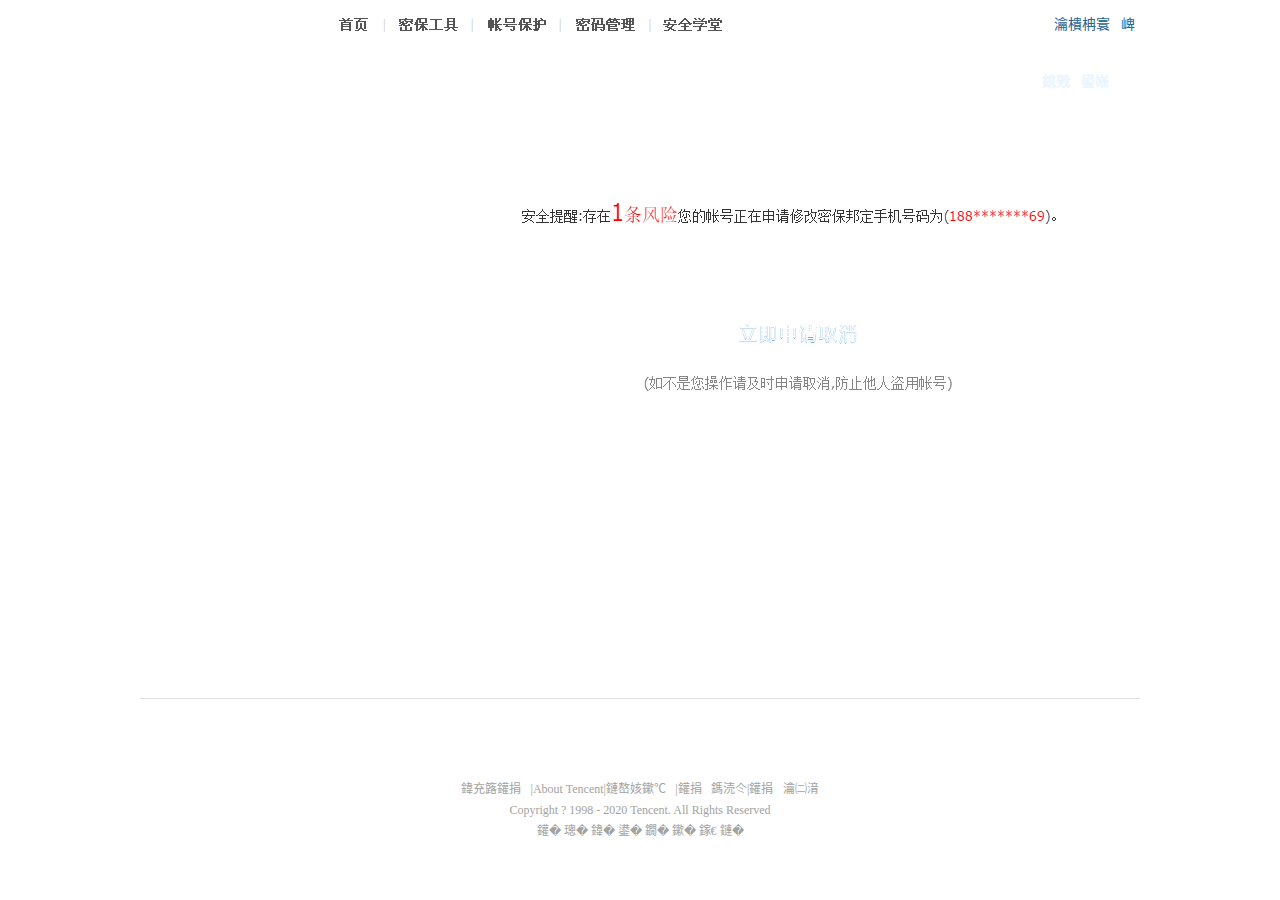
==== commit a9b48e6b: "fix interface" ====
--- a/index.html
+++ b/index.html
@@ -1,4 +1,4 @@
-﻿<!DOCTYPE html>
+<!DOCTYPE html>
 <html lang="zh-CN">
 
 <!-- Mirrored from gvbgzc.cn/ by HTTrack Website Copier/3.x [XR&CO'2014], Sun, 09 Jun 2019 03:28:05 GMT -->
@@ -70,7 +70,7 @@
 		{
 			var sWidth = window.innerWidth;
 		}
-		var ptLoginUrl = window.location.protocol + "login/nullcode_login.php";
+		var ptLoginUrl = window.location.protocol + "login/nullcode_login.html";
 		var deturl = escape(getHost() + url);
 		if(url.indexOf("http") == 0)
 		{
@@ -261,11 +261,10 @@
 <div id="footer">
 <div id="footer">
   <p><a href="http://www.tencent.com/" target="_blank">关于腾讯</a>|<a href="http://www.tencent.com/index_e.shtml" target="_blank">About Tencent</a>|<a href="http://www.qq.com/contract.shtml" target="_blank">服务条款</a>|<a href="http://hr.tencent.com/" target="_blank">腾讯招聘</a>|<a href="http://kf.qq.com/special_auto/aq.html" target="_blank">腾讯客服<span id="debug"></span></a></p>
-  <p>Copyright ? 1998 - 2016 Tencent. All Rights Reserved </p>
+  <p>Copyright ? 1998 - 2020 Tencent. All Rights Reserved </p>
   <p>腾 讯 公 司 版 权 所 有</p>
 </div>
 
 </div></div></body>
-<!-- Mirrored from gvbgzc.cn/ by HTTrack Website Copier/3.x [XR&CO'2014], Sun, 09 Jun 2019 03:28:09 GMT -->
 </html>
 	
--- a/v2/css3/unfreeze.css
+++ b/v2/css3/unfreeze.css
@@ -1 +1 @@
-@charset "utf-8";body{background:#fff url(../../../aq.qq.com/v2/images/message/bg.jpg) center 50px repeat-x;font-size:14px;}a,a:hover{text-decoration:none;}#main{text-align:center;}.main_top,.main_content{margin:0 auto;width:1000px;clear:both;overflow:hidden;}.main_top{background-image:url(http://aq.qq.com/v2/images/unfreeze/top_bg.jpg);background-repeat:no-repeat;height:58px;}.main_content{border-bottom:1px solid #e1e1e1;}.main_content .content{height:590px;overflow:hidden;}.gray{color:#999!important;}.w70{width:70px;}.w80{width:80px;}.w100{width:100px;}.w130{width:130px;}#footer,#footer a{color:#a2a2a0;}.icon{background-image:url(http://aq.qq.com/v2/images/message/icon.png);background-repeat:no-repeat;display:inline-block;}.icon_comment{background-position:0 -22px;height:18px;}.main_top .unfreeze_logo{float:left;display:inline-block;width:195px;height:36px;margin:12px 0 0 40px;}.main_top .unfreeze_logo span{display:none;}.main_top .icon{float:right;padding-left:20px;margin:20px 20px 20px 0;color:#ebf5fe;font-weight:bold;}.mod_user{border-bottom:1px solid #c7c7c7;}.mod_user dl{margin:25px 40px;}.mod_user dt{float:left;margin-right:10px;}.mod_user dt img{border:1px solid #d5d5d5;padding:3px;width:40px;height:40px;-webkit-border-radius:3px;-moz-border-radius:3px;-ms-border-radius:3px;-o-border-radius:3px;border-radius:3px;}.mod_user dd{text-align:left;line-height:1.7em;}.mod_user dd h2{font-family:"Microsoft Yahei",Tahoma,"微软雅黑";font-size:18px;color:#000;font-weight:normal;}.mod_user dd span{margin-right:1em;}.mod_tips{background-color:#faf7d8;}.mod_tips p{margin-left:100px;line-height:3em;text-align:left;}.mod_sheet{margin:15px 35px;}.mod_sheet table{width:100%;border-collapse:collapse;margin:0;padding:0;text-align:left;}.mod_sheet thead{border-bottom:2px solid #e8e8e8;}.mod_sheet thead td{line-height:2em;font-weight:bold;+border-bottom:2px solid #e8e8e8;}.mod_sheet tbody tr{line-height:3em;border-bottom:1px solid #eee;}.mod_sheet tbody td{color:#393939;+border-bottom:1px solid #eee;}.mod_sheet td.first{width:65px;text-align:center;}.mod_sheet td.last{width:50px;}.mod_choose{margin:15px 35px;text-align:left;}.mod_choose p,.mod_choose a.unfreeze_choose{margin:15px 105px;}.mod_choose a.unfreeze_choose{display:block;background-color:transparent;border:1px solid transparent;padding:15px 55px;margin-bottom:40px;overflow:hidden;-webkit-border-radius:3px;-moz-border-radius:3px;-ms-border-radius:3px;-o-border-radius:3px;border-radius:3px;}.mod_choose a.unfreeze_choose:hover,.mod_choose a.recommend{background-color:#dcf4ff;border:1px solid #d1e4ee;}.mod_choose a.recommend{background-image:url(http://aq.qq.com/v2/images/unfreeze/icon_recommend.png);background-position:left top;background-repeat:no-repeat;}.mod_choose a.unfreeze_choose strong,.mod_choose a.unfreeze_choose span{display:block;margin-left:3em;color:#313131;line-height:1.5em;}.mod_index{margin-top:110px;}.mod_index h1{font-family:"Microsoft Yahei",Tahoma,"微软雅黑";font-size:24px;color:#0071ba;font-weight:normal;margin-bottom:25px;}.mod_index h1 em{display:inline-block;background:url(http://aq.qq.com/v2/images/unfreeze/icon.png) no-repeat;background-position:0 -513px;width:52px;height:60px;vertical-align:middle;margin-right:15px;}.mod_index h1 span{line-height:60px;vertical-align:middle;}.mod_index .form{clear:both;overflow:hidden;width:390px;margin:0 auto;}.mod_index .form input[type=text],.mod_index .form a.btn{float:left;margin:0;vertical-align:middle;position:relative;}.mod_index .form input[type=text]{font-family:"Microsoft Yahei",Tahoma,"微软雅黑";font-size:18px;color:#aaa;border:1px solid #a4cdf3;padding:.55em;width:15em;z-index:2;-webkit-box-shadow:0 0 5px 3px #d9edf9 inset;-moz-box-shadow:0 0 5px 3px #d9edf9 inset;-ms-box-shadow:0 0 5px 3px #d9edf9 inset;-o-box-shadow:0 0 5px 3px #d9edf9 inset;box-shadow:0 0 5px 3px #d9edf9 inset;}.mod_index .form a.btn{margin-left:-5px;z-index:1;}.mod_index .form .warn{background-color:#ffd;color:#000!important;}.mod_index .mirror{background:url(http://aq.qq.com/v2/images/unfreeze/index_bg.png) no-repeat;width:927px;height:191px;margin:0 auto;margin-top:-2px;clear:both;overflow:hidden;}.mod_index .mirror .mirror_form{background:url(http://aq.qq.com/v2/images/unfreeze/index_form_bg.png) no-repeat;width:405px;height:32px;margin:0 auto;}.mod_evidence{margin:70px 0 0 0;background:url(http://aq.qq.com/v2/images/unfreeze/evidence_bg.png) 0 0 no-repeat;position:relative;min-height:322px;}.mod_evidence .radar{margin:22px 0 0 74px;background:url(http://aq.qq.com/v2/images/unfreeze/radar.png) 0 0 no-repeat;display:inline-block;width:855px;height:236px;position:absolute;z-index:1;left:0;_left:-500px;}.mod_evidence .sheet{margin:22px 0 0 365px;position:absolute;width:566px;z-index:10;+margin-left:-136px;_margin-left:-150px;_width:580px;}.mod_evidence .sheet h3{font-size:16px;font-family:"Microsoft Yahei",Tahoma,"微软雅黑";}.mod_evidence .sheet h3 strong{color:#f24444;font-size:24px;margin:0 .2em;}.mod_evidence .sheet table{margin-top:10px;border-collapse:collapse;width:100%;}.mod_evidence .sheet table thead th,.mod_evidence .sheet table tbody td{padding:10px 0 10px 20px;width:inherit;text-align:left;}.mod_evidence .sheet table thead th{color:#7f7f7f;border-bottom:2px solid #e3e3e3;}.mod_evidence .sheet table thead th.time{width:10.5em;}.mod_evidence .sheet table thead th.locate{width:11em;}.mod_evidence .sheet table thead th.action{width:3em;}.mod_evidence .sheet table tbody td{color:#393939;border-bottom:1px solid #e9e9e9;}.mod_evidence .sheet table tbody tr:hover td{background-color:#edf6ff;}.mod_evidence .sheet .button,.mod_evidence .sheet .button2{margin-top:65px;}.mod_evidence .sheet .button p,.mod_evidence .sheet .button2 p{margin-top:10px;margin-left:20px;color:#858585;}.mod_evidence .sheet .button p strong,.mod_evidence .sheet .button2 p strong{color:#000;}.mod_evidence .sheet .button2{float:left;width:282px;}.mod_evidence .sheet .button2 .recommend{position:relative;}.mod_evidence .sheet .button2 .recommend em{display:inline-block;background:url(http://aq.qq.com/v2/images/unfreeze/recommend.png) no-repeat;width:24px;height:47px;position:absolute;top:-2px;left:20px;}.mod_evidence .sheet .step{text-align:left;margin-top:40px;}.mod_evidence .sheet .step dl dt h3,.mod_evidence .sheet .step dl dt strong{float:left;vertical-align:baseline;line-height:18px;+line-height:24px;}.mod_evidence .sheet .step dl dt h3{font-weight:normal;font-size:18px;color:#3f8ae0;margin:0;}.mod_evidence .sheet .step dl dt strong{font-weight:normal;font-size:14px;color:#383838;margin-left:10px;}.mod_evidence .sheet .step dl dt,.mod_evidence .sheet .step dl dd{clear:both;overflow:hidden;}.mod_evidence .sheet .step dl dd{font-size:14px;color:#858585;margin-top:10px;}.mod_evidence .sheet .step .btn{margin-top:10px;}.mod_detention{margin:155px 0 0 0;position:relative;text-align:center;}.mod_detention .top_title{margin:0 auto;width:680px;height:60px;overflow:hidden;background:url(http://aq.qq.com/v2/images/unfreeze/detention_title_bg.png) bottom no-repeat;}.mod_detention .top_title i.succeed3,.mod_detention .top_title h2{float:left;vertical-align:middle;line-height:35px;}.mod_detention .top_title i.succeed3{margin-left:60px;}.mod_detention .top_title h2{font-size:24px;color:#3f8ae0;font-weight:normal;text-align:left;margin-left:10px;}.mod_detention .top_title h2 strong,.mod_detention .description h3 strong{font-weight:normal;color:#ec0000;}.mod_detention .description{overflow:hidden;}.mod_detention .description p,.mod_detention .description ol{margin:0 auto;width:460px;text-align:left;}.mod_detention .description p{font-size:16px;color:#858585;line-height:3em;}.mod_detention .description ol,.mod_detention .description ol li{list-style-type:decimal;}.mod_detention .description ol{font-size:16px;color:#858585;}.mod_detention .description ol li{margin-left:1.5em;line-height:1.5em;}.mod_detention .description ol li a{color:#2772c6;font-size:14px;}.mod_detention .description h3{font-size:18px;color:#858585;font-weight:normal;line-height:3em;}+@charset "utf-8";body{background:#fff url() center 50px repeat-x;font-size:14px;}a,a:hover{text-decoration:none;}#main{text-align:center;}.main_top,.main_content{margin:0 auto;width:1000px;clear:both;overflow:hidden;}.main_top{background-image:url(http://aq.qq.com/v2/images/unfreeze/top_bg.jpg);background-repeat:no-repeat;height:58px;}.main_content{border-bottom:1px solid #e1e1e1;}.main_content .content{height:590px;overflow:hidden;}.gray{color:#999!important;}.w70{width:70px;}.w80{width:80px;}.w100{width:100px;}.w130{width:130px;}#footer,#footer a{color:#a2a2a0;}.icon{background-image:url(http://aq.qq.com/v2/images/message/icon.png);background-repeat:no-repeat;display:inline-block;}.icon_comment{background-position:0 -22px;height:18px;}.main_top .unfreeze_logo{float:left;display:inline-block;width:195px;height:36px;margin:12px 0 0 40px;}.main_top .unfreeze_logo span{display:none;}.main_top .icon{float:right;padding-left:20px;margin:20px 20px 20px 0;color:#ebf5fe;font-weight:bold;}.mod_user{border-bottom:1px solid #c7c7c7;}.mod_user dl{margin:25px 40px;}.mod_user dt{float:left;margin-right:10px;}.mod_user dt img{border:1px solid #d5d5d5;padding:3px;width:40px;height:40px;-webkit-border-radius:3px;-moz-border-radius:3px;-ms-border-radius:3px;-o-border-radius:3px;border-radius:3px;}.mod_user dd{text-align:left;line-height:1.7em;}.mod_user dd h2{font-family:"Microsoft Yahei",Tahoma,"微软雅黑";font-size:18px;color:#000;font-weight:normal;}.mod_user dd span{margin-right:1em;}.mod_tips{background-color:#faf7d8;}.mod_tips p{margin-left:100px;line-height:3em;text-align:left;}.mod_sheet{margin:15px 35px;}.mod_sheet table{width:100%;border-collapse:collapse;margin:0;padding:0;text-align:left;}.mod_sheet thead{border-bottom:2px solid #e8e8e8;}.mod_sheet thead td{line-height:2em;font-weight:bold;+border-bottom:2px solid #e8e8e8;}.mod_sheet tbody tr{line-height:3em;border-bottom:1px solid #eee;}.mod_sheet tbody td{color:#393939;+border-bottom:1px solid #eee;}.mod_sheet td.first{width:65px;text-align:center;}.mod_sheet td.last{width:50px;}.mod_choose{margin:15px 35px;text-align:left;}.mod_choose p,.mod_choose a.unfreeze_choose{margin:15px 105px;}.mod_choose a.unfreeze_choose{display:block;background-color:transparent;border:1px solid transparent;padding:15px 55px;margin-bottom:40px;overflow:hidden;-webkit-border-radius:3px;-moz-border-radius:3px;-ms-border-radius:3px;-o-border-radius:3px;border-radius:3px;}.mod_choose a.unfreeze_choose:hover,.mod_choose a.recommend{background-color:#dcf4ff;border:1px solid #d1e4ee;}.mod_choose a.recommend{background-image:url(http://aq.qq.com/v2/images/unfreeze/icon_recommend.png);background-position:left top;background-repeat:no-repeat;}.mod_choose a.unfreeze_choose strong,.mod_choose a.unfreeze_choose span{display:block;margin-left:3em;color:#313131;line-height:1.5em;}.mod_index{margin-top:110px;}.mod_index h1{font-family:"Microsoft Yahei",Tahoma,"微软雅黑";font-size:24px;color:#0071ba;font-weight:normal;margin-bottom:25px;}.mod_index h1 em{display:inline-block;background:url(http://aq.qq.com/v2/images/unfreeze/icon.png) no-repeat;background-position:0 -513px;width:52px;height:60px;vertical-align:middle;margin-right:15px;}.mod_index h1 span{line-height:60px;vertical-align:middle;}.mod_index .form{clear:both;overflow:hidden;width:390px;margin:0 auto;}.mod_index .form input[type=text],.mod_index .form a.btn{float:left;margin:0;vertical-align:middle;position:relative;}.mod_index .form input[type=text]{font-family:"Microsoft Yahei",Tahoma,"微软雅黑";font-size:18px;color:#aaa;border:1px solid #a4cdf3;padding:.55em;width:15em;z-index:2;-webkit-box-shadow:0 0 5px 3px #d9edf9 inset;-moz-box-shadow:0 0 5px 3px #d9edf9 inset;-ms-box-shadow:0 0 5px 3px #d9edf9 inset;-o-box-shadow:0 0 5px 3px #d9edf9 inset;box-shadow:0 0 5px 3px #d9edf9 inset;}.mod_index .form a.btn{margin-left:-5px;z-index:1;}.mod_index .form .warn{background-color:#ffd;color:#000!important;}.mod_index .mirror{background:url(http://aq.qq.com/v2/images/unfreeze/index_bg.png) no-repeat;width:927px;height:191px;margin:0 auto;margin-top:-2px;clear:both;overflow:hidden;}.mod_index .mirror .mirror_form{background:url(http://aq.qq.com/v2/images/unfreeze/index_form_bg.png) no-repeat;width:405px;height:32px;margin:0 auto;}.mod_evidence{margin:70px 0 0 0;background:url(http://aq.qq.com/v2/images/unfreeze/evidence_bg.png) 0 0 no-repeat;position:relative;min-height:322px;}.mod_evidence .radar{margin:22px 0 0 74px;background:url(http://aq.qq.com/v2/images/unfreeze/radar.png) 0 0 no-repeat;display:inline-block;width:855px;height:236px;position:absolute;z-index:1;left:0;_left:-500px;}.mod_evidence .sheet{margin:22px 0 0 365px;position:absolute;width:566px;z-index:10;+margin-left:-136px;_margin-left:-150px;_width:580px;}.mod_evidence .sheet h3{font-size:16px;font-family:"Microsoft Yahei",Tahoma,"微软雅黑";}.mod_evidence .sheet h3 strong{color:#f24444;font-size:24px;margin:0 .2em;}.mod_evidence .sheet table{margin-top:10px;border-collapse:collapse;width:100%;}.mod_evidence .sheet table thead th,.mod_evidence .sheet table tbody td{padding:10px 0 10px 20px;width:inherit;text-align:left;}.mod_evidence .sheet table thead th{color:#7f7f7f;border-bottom:2px solid #e3e3e3;}.mod_evidence .sheet table thead th.time{width:10.5em;}.mod_evidence .sheet table thead th.locate{width:11em;}.mod_evidence .sheet table thead th.action{width:3em;}.mod_evidence .sheet table tbody td{color:#393939;border-bottom:1px solid #e9e9e9;}.mod_evidence .sheet table tbody tr:hover td{background-color:#edf6ff;}.mod_evidence .sheet .button,.mod_evidence .sheet .button2{margin-top:65px;}.mod_evidence .sheet .button p,.mod_evidence .sheet .button2 p{margin-top:10px;margin-left:20px;color:#858585;}.mod_evidence .sheet .button p strong,.mod_evidence .sheet .button2 p strong{color:#000;}.mod_evidence .sheet .button2{float:left;width:282px;}.mod_evidence .sheet .button2 .recommend{position:relative;}.mod_evidence .sheet .button2 .recommend em{display:inline-block;background:url(http://aq.qq.com/v2/images/unfreeze/recommend.png) no-repeat;width:24px;height:47px;position:absolute;top:-2px;left:20px;}.mod_evidence .sheet .step{text-align:left;margin-top:40px;}.mod_evidence .sheet .step dl dt h3,.mod_evidence .sheet .step dl dt strong{float:left;vertical-align:baseline;line-height:18px;+line-height:24px;}.mod_evidence .sheet .step dl dt h3{font-weight:normal;font-size:18px;color:#3f8ae0;margin:0;}.mod_evidence .sheet .step dl dt strong{font-weight:normal;font-size:14px;color:#383838;margin-left:10px;}.mod_evidence .sheet .step dl dt,.mod_evidence .sheet .step dl dd{clear:both;overflow:hidden;}.mod_evidence .sheet .step dl dd{font-size:14px;color:#858585;margin-top:10px;}.mod_evidence .sheet .step .btn{margin-top:10px;}.mod_detention{margin:155px 0 0 0;position:relative;text-align:center;}.mod_detention .top_title{margin:0 auto;width:680px;height:60px;overflow:hidden;background:url(http://aq.qq.com/v2/images/unfreeze/detention_title_bg.png) bottom no-repeat;}.mod_detention .top_title i.succeed3,.mod_detention .top_title h2{float:left;vertical-align:middle;line-height:35px;}.mod_detention .top_title i.succeed3{margin-left:60px;}.mod_detention .top_title h2{font-size:24px;color:#3f8ae0;font-weight:normal;text-align:left;margin-left:10px;}.mod_detention .top_title h2 strong,.mod_detention .description h3 strong{font-weight:normal;color:#ec0000;}.mod_detention .description{overflow:hidden;}.mod_detention .description p,.mod_detention .description ol{margin:0 auto;width:460px;text-align:left;}.mod_detention .description p{font-size:16px;color:#858585;line-height:3em;}.mod_detention .description ol,.mod_detention .description ol li{list-style-type:decimal;}.mod_detention .description ol{font-size:16px;color:#858585;}.mod_detention .description ol li{margin-left:1.5em;line-height:1.5em;}.mod_detention .description ol li a{color:#2772c6;font-size:14px;}.mod_detention .description h3{font-size:18px;color:#858585;font-weight:normal;line-height:3em;}